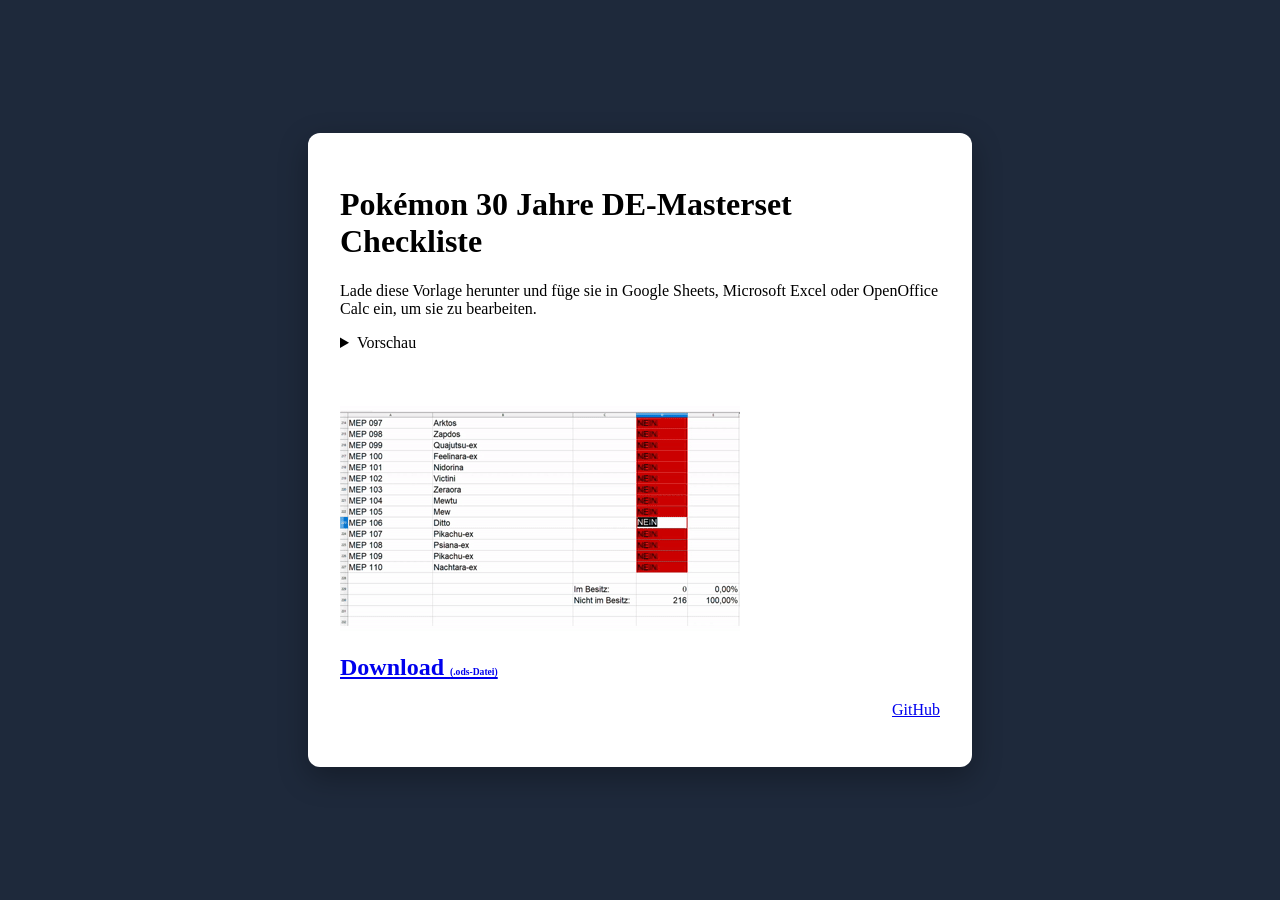
==== index.html @ 8da6bb10 "Add files via upload" ====
<!DOCTYPE html>
<html lang="de">
<head>
  <meta charset="UTF-8">
  <meta name="viewport" content="width=device-width, initial-scale=1">
  <title>Pokémon 30 Jahre Masterset Checkliste (DE)</title>
  <link rel="stylesheet" href="style.css">
  <link rel="icon" type="image/png" href="favicon.png">
</head>
<body>
  <div class="container">
    <h1>Pokémon 30 Jahre DE-Masterset Checkliste</h1>
    <p>
		Lade diese Vorlage herunter und füge sie in Google Sheets, Microsoft Excel oder OpenOffice Calc ein, um sie zu bearbeiten.
	</p>
	<details>
		<summary>Vorschau</summary>
		<iframe
			src="https://docs.google.com/spreadsheets/d/1Hhk5vAUARnPL-bp7Hy-W5gTJ-i1IbTnooKBUADaCyxk/edit?usp=sharing"
			width="100%" height="500" style="border:0"></iframe>
	</details>
	<br><br><br>
	<img src="GIF.gif" alt="Beschreibung des GIFs" width=400>

    <a href="30J_Masterset_Checkliste.ods" download>
        <h2>Download <small style="font-size: 0.4em;">(.ods-Datei)</small></h2>
    </a>
	<a href="https://github.com/K-JonahM/30Jahre-Masterset-Checkliste-DE" target="blank">
		<p style= "text-align: right;" "font-size: 1.0em;">GitHub</p>
	</a>
  </div>
</body>
</html>
---- style.css ----
body {
  margin: 0;
  min-height: 100vh;
  background: #1e293b;
  display: flex;
  justify-content: center;
  align-items: center;
}

.container {
  background: #ffffff;
  width: 90%;
  max-width: 600px;
  padding: 2rem;
  border-radius: 12px;
  box-shadow: 0 10px 30px rgba(0, 0, 0, 0.3);
}
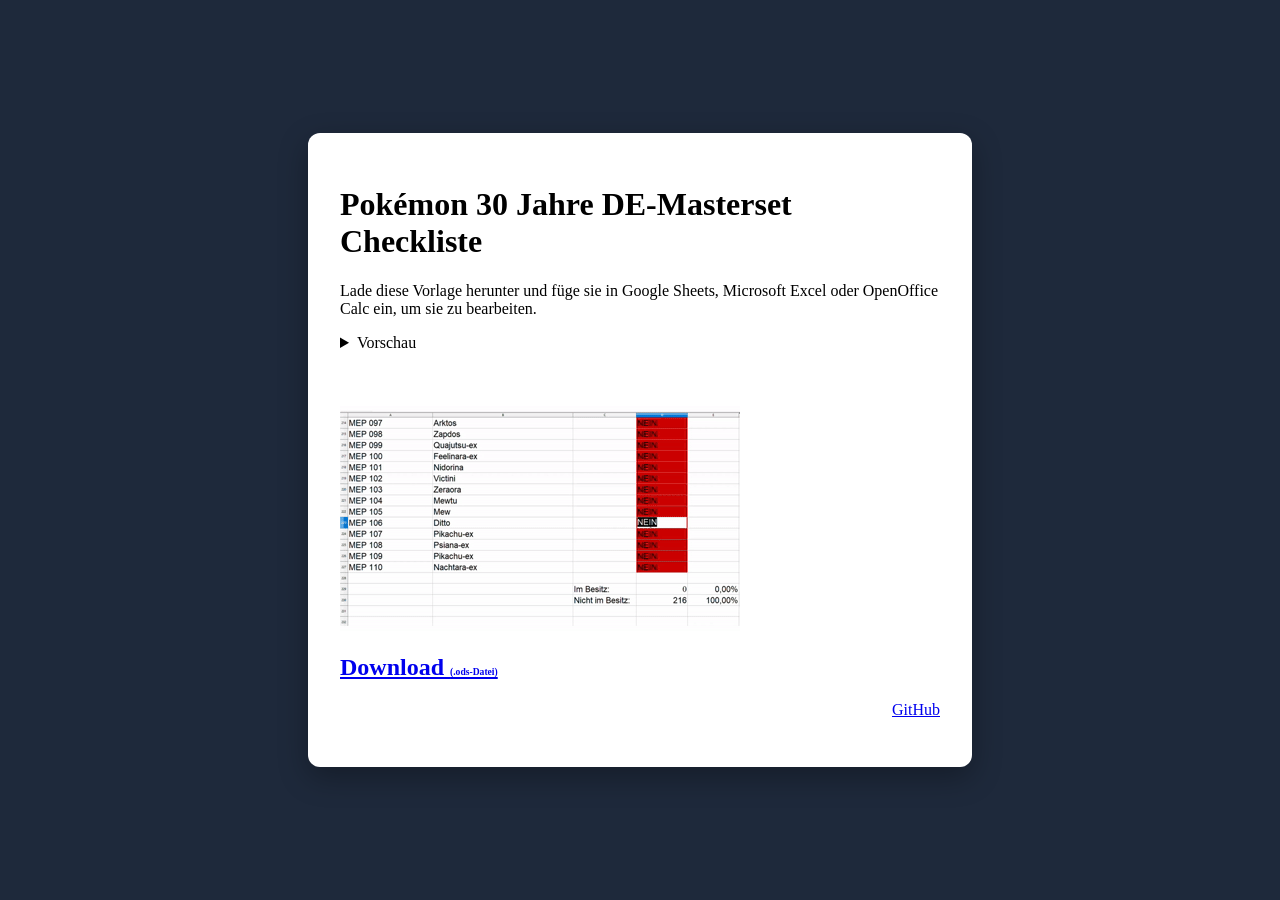
==== commit cf5ea446: "Minor code cleanup" ====
--- a/index.html
+++ b/index.html
@@ -20,14 +20,14 @@
 			width="100%" height="500" style="border:0"></iframe>
 	</details>
 	<br><br><br>
-	<img src="GIF.gif" alt="Beschreibung des GIFs" width=400>
+	<img src="GIF.gif" alt="Animierte Vorschau der Checkliste" width=400>
 
     <a href="30J_Masterset_Checkliste.ods" download>
         <h2>Download <small style="font-size: 0.4em;">(.ods-Datei)</small></h2>
     </a>
-	<a href="https://github.com/K-JonahM/30Jahre-Masterset-Checkliste-DE" target="blank">
-		<p style= "text-align: right;" "font-size: 1.0em;">GitHub</p>
+	<a href="https://github.com/K-JonahM/30Jahre-DE-Masterset-Checkliste" target="blank">
+		<p style= "text-align: right;">GitHub</p>
 	</a>
   </div>
 </body>
-</html>+</html>
